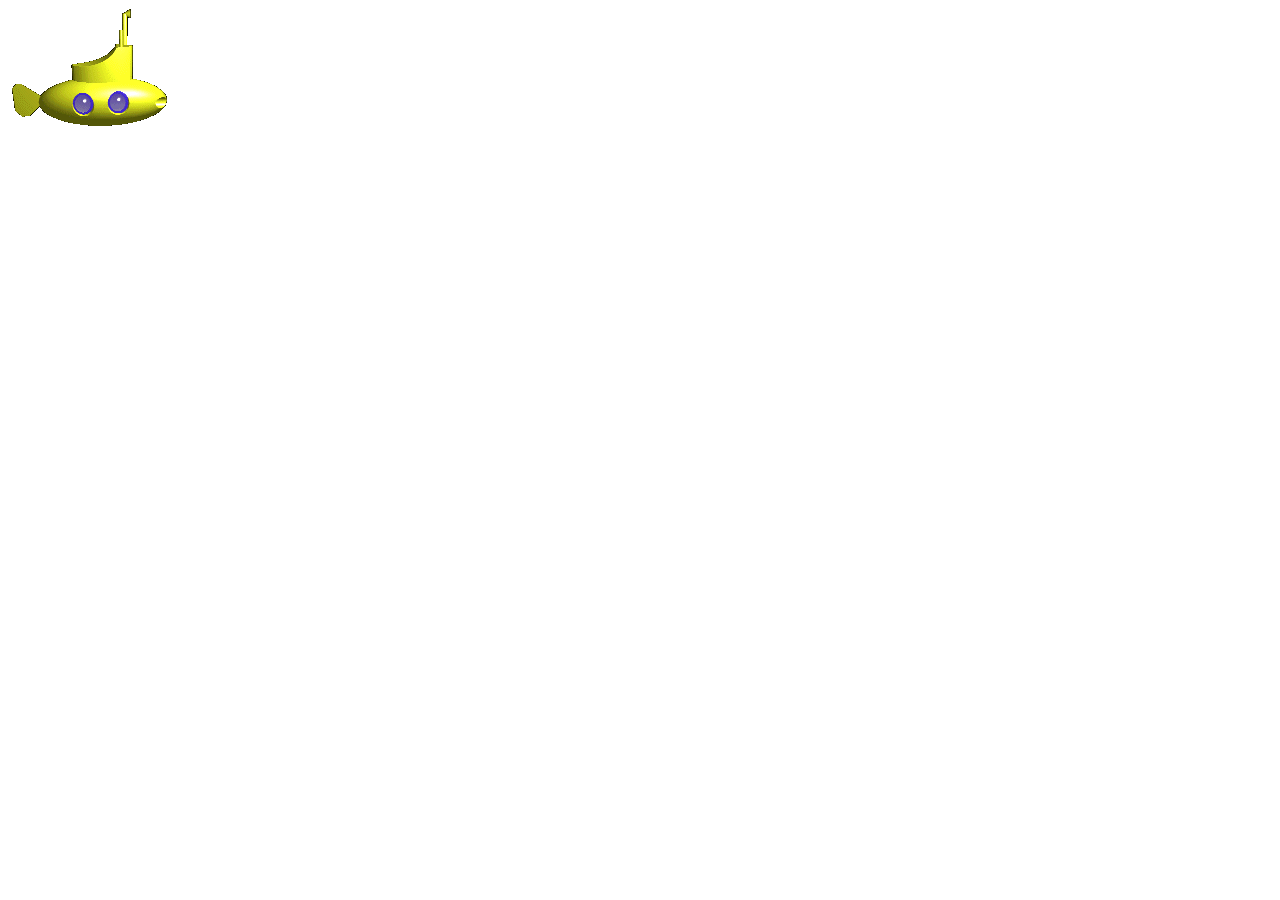
==== index.html @ 366bb28a "aaa" ====
<!DOCTYPE html>
<html lang="en">
<head>
    <meta charset="UTF-8">
    <meta http-equiv="X-UA-Compatible" content="IE=edge">
    <meta name="viewport" content="width=device-width, initial-scale=1.0">
    <link rel="stylesheet" href="submarino.css">
    <link rel="stylesheet" href="app.css">
    <title>tela inicial animacao</title>

</head>
<body>
    <div class="header">

    </div>
    <div class="submarino">
        <img src="submarino1.gif">
    </div>
</body>
</html>
---- submarino.css ----
.submarino
{
    top: 0px;
    left: 0px;
    animation: sub 4s infinite alternate;
}

@keyframes sub
{
    0% { transform: translate(0px, 0px); }
    100% { transform: translate(1200px, 0px); }
}
---- app.css ----
.header
{
    width: 50px;
    left: 100%;
    background-color: blue;
}
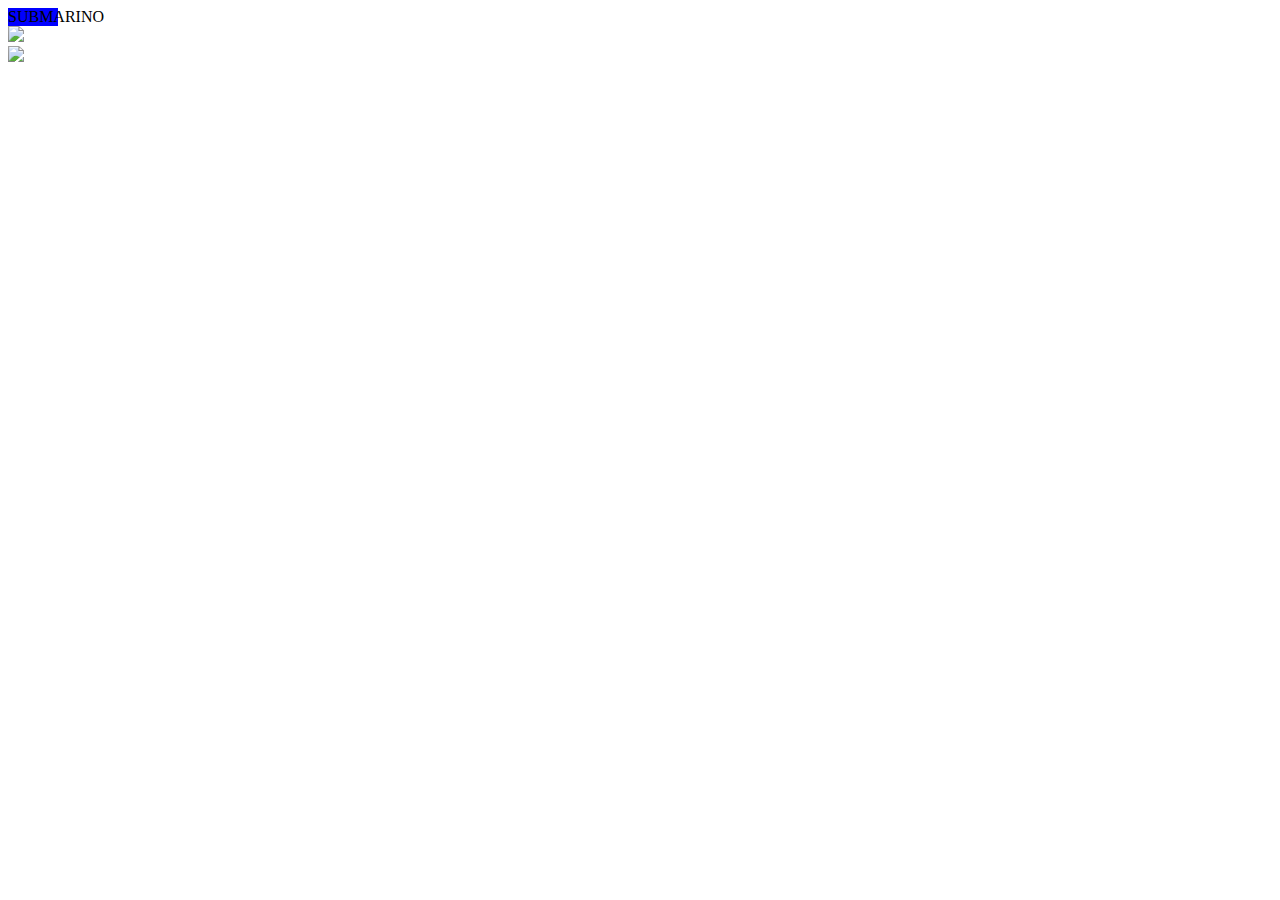
==== commit d7509a20: "aaa" ====
--- a/index.html
+++ b/index.html
@@ -4,17 +4,21 @@
     <meta charset="UTF-8">
     <meta http-equiv="X-UA-Compatible" content="IE=edge">
     <meta name="viewport" content="width=device-width, initial-scale=1.0">
-    <link rel="stylesheet" href="submarino.css">
+    <link rel="stylesheet" href="bolhas.css">
     <link rel="stylesheet" href="app.css">
     <title>tela inicial animacao</title>
 
 </head>
 <body>
     <div class="header">
+SUBMARINO
+    </div>
 
+    <div class="bolhas">
+        <img src="bolhas.png">
     </div>
-    <div class="submarino">
-        <img src="submarino1.gif">
+    <div class="bolhas2">
+        <img src="bolhas.png">
     </div>
 </body>
 </html>